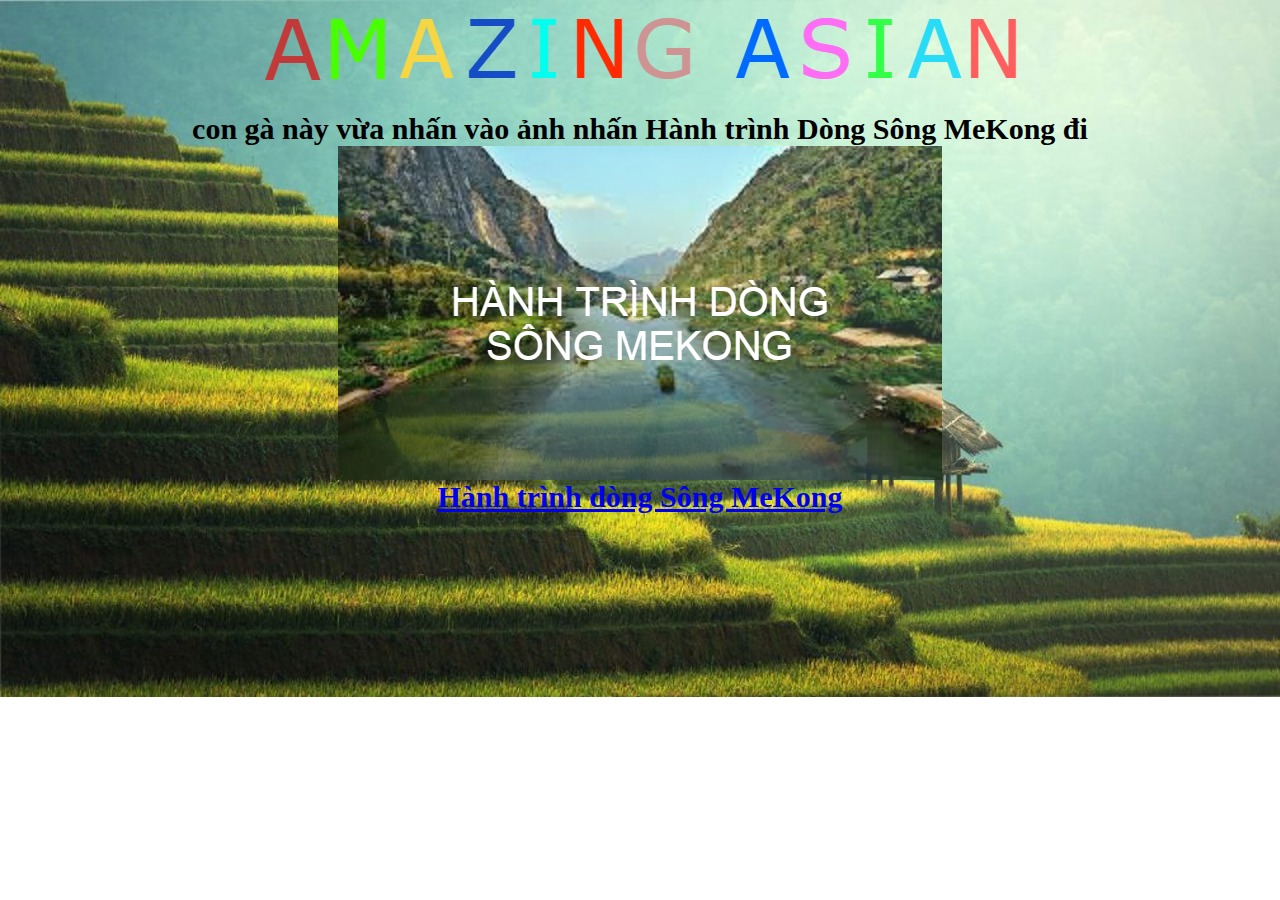
==== first_web3.html @ 59e9c886 "Add files via upload" ====
<html>
<head> 
	<title> anh </title>
	<link type = "text/css" rel="stylesheet" href="./dinhdang.css" />
</head>
<body>
<p id = "can_giua">
	<image src="./Asian.png" usemap="#trangchu" />
	<map name="trangchu">
		<area shape="rect" coords="0,0,768,112" href="./first_web.html" />
	</map>
</p>

<p id ="can_giua">
     con gà này vừa nhấn vào ảnh nhấn Hành trình Dòng Sông MeKong đi
</p>
<p id ="can_giua">
	<image src="./MeKong.png" usemap="#MeKong" />
	<map name="MeKong">
		<area shape="rect" coords="0,0,604,334" href="./first_web4.html" />
	</map>

</p>
<p id ="can_giua">
<a  href="./first_web4.html" >
     Hành trình dòng Sông MeKong
</a>
</p>
</body>


</html>
---- dinhdang.css ----
@charset "utf-8";
*{
	padding: 0 ;
	margin: 0  ;
}
#can_giua{
	font-weight : bold;
	font-size : 30px;
	text-align : center;
	
	
}
#can_giua_chu{
	
	font-weight : normal;
	font-size : 21px;
	font-family:Arial;
	width:1000;
	margin : 0 auto;
	
	
}

body{
	background-image:url('./background.png');
	background-attachment:fixed;
	background-repeat:no-repeat;
}

#div1{
	margin:200 auto ;
	background-color:white;
	width: 1100;
	border:2px solid black;
	border-radius:20px;
}
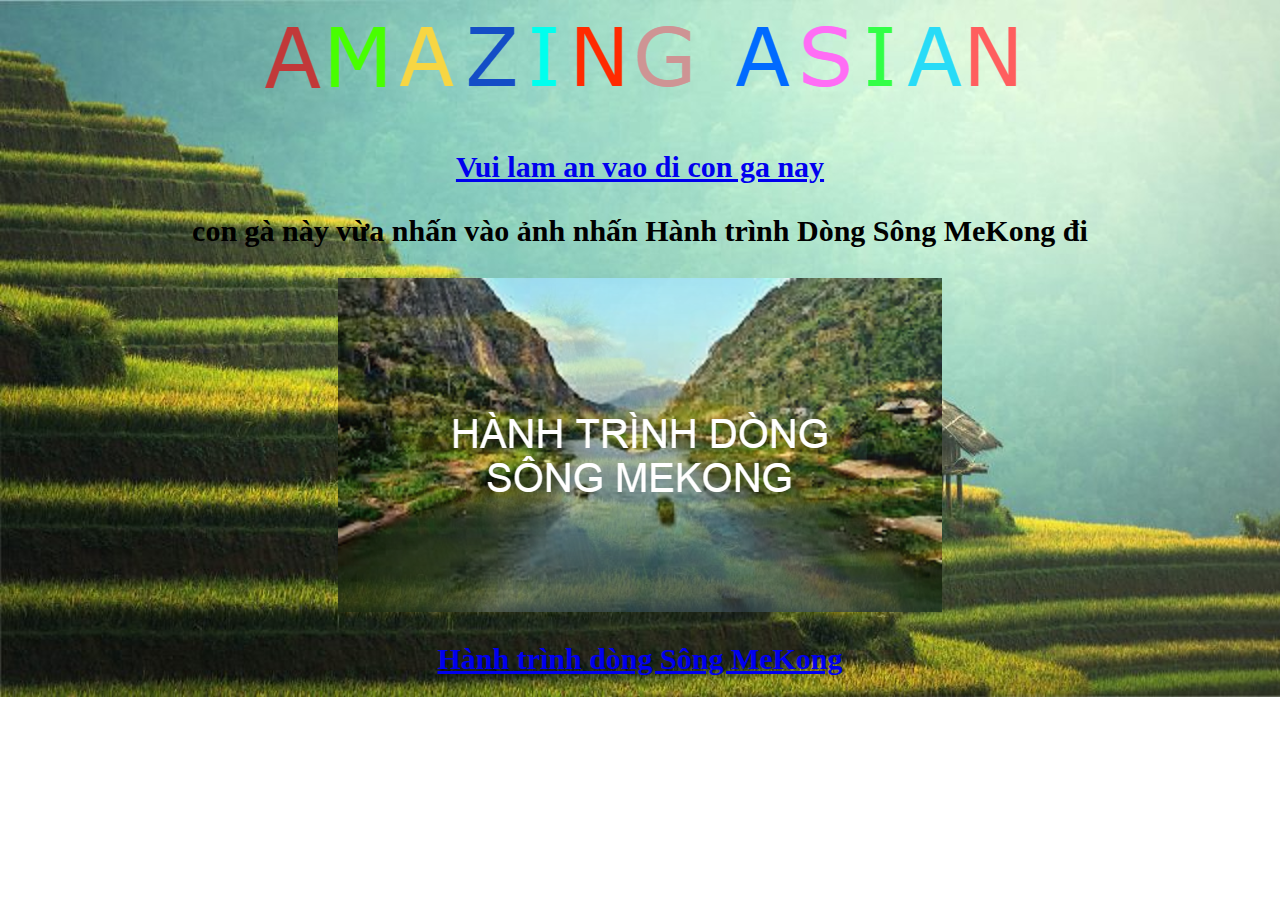
==== commit 71b1182d: "Add files via upload" ====
--- a/first_web3.html
+++ b/first_web3.html
@@ -1,19 +1,27 @@
 <html>
 <head> 
-	<title> anh </title>
-	<link type = "text/css" rel="stylesheet" href="./dinhdang.css" />
+	<title> trang chu </title>
+	<link type = "text/css" rel="stylesheet" href="./first_web5.css" />
+	<script type="text/javascript" src="./my_jvscript.js" > </script>
 </head>
-<body>
+<body onload="SetupEventForDiv()">
+
 <p id = "can_giua">
 	<image src="./Asian.png" usemap="#trangchu" />
 	<map name="trangchu">
-		<area shape="rect" coords="0,0,768,112" href="./first_web.html" />
+		<area shape="rect" coords="0,0,768,112" href="./first_web3.html" />
 	</map>
 </p>
+<p id="can_giua">
+<a id="can_giua" href="./first_web5.html" >
+	Vui lam an vao di con ga nay
 
+</a>
+</p>
 <p id ="can_giua">
      con gà này vừa nhấn vào ảnh nhấn Hành trình Dòng Sông MeKong đi
 </p>
+<div id="div1" >
 <p id ="can_giua">
 	<image src="./MeKong.png" usemap="#MeKong" />
 	<map name="MeKong">
@@ -21,11 +29,12 @@
 	</map>
 
 </p>
-<p id ="can_giua">
-<a  href="./first_web4.html" >
+<p id="can_giua">
+<a id="can_giua" href="./first_web4.html" >
      Hành trình dòng Sông MeKong
 </a>
 </p>
+</div>
 </body>
 
 
--- a/first_web5.css
+++ b/first_web5.css
@@ -0,0 +1,24 @@
+@charset "utf-8";
+
+
+body{
+	background-image:url('./background.png');
+	background-attachment:fixed;
+	background-repeat:no-repeat;
+}
+
+#can_giua{
+	font-weight : bold;
+	font-size : 30px;
+	text-align : center;
+	
+	
+}
+#div1{
+	font-weight : bold;
+	font-size : 30px;
+	text-align : center;
+	border: 10px solid none;
+	width: 640px;
+	margin: 0 auto;
+}